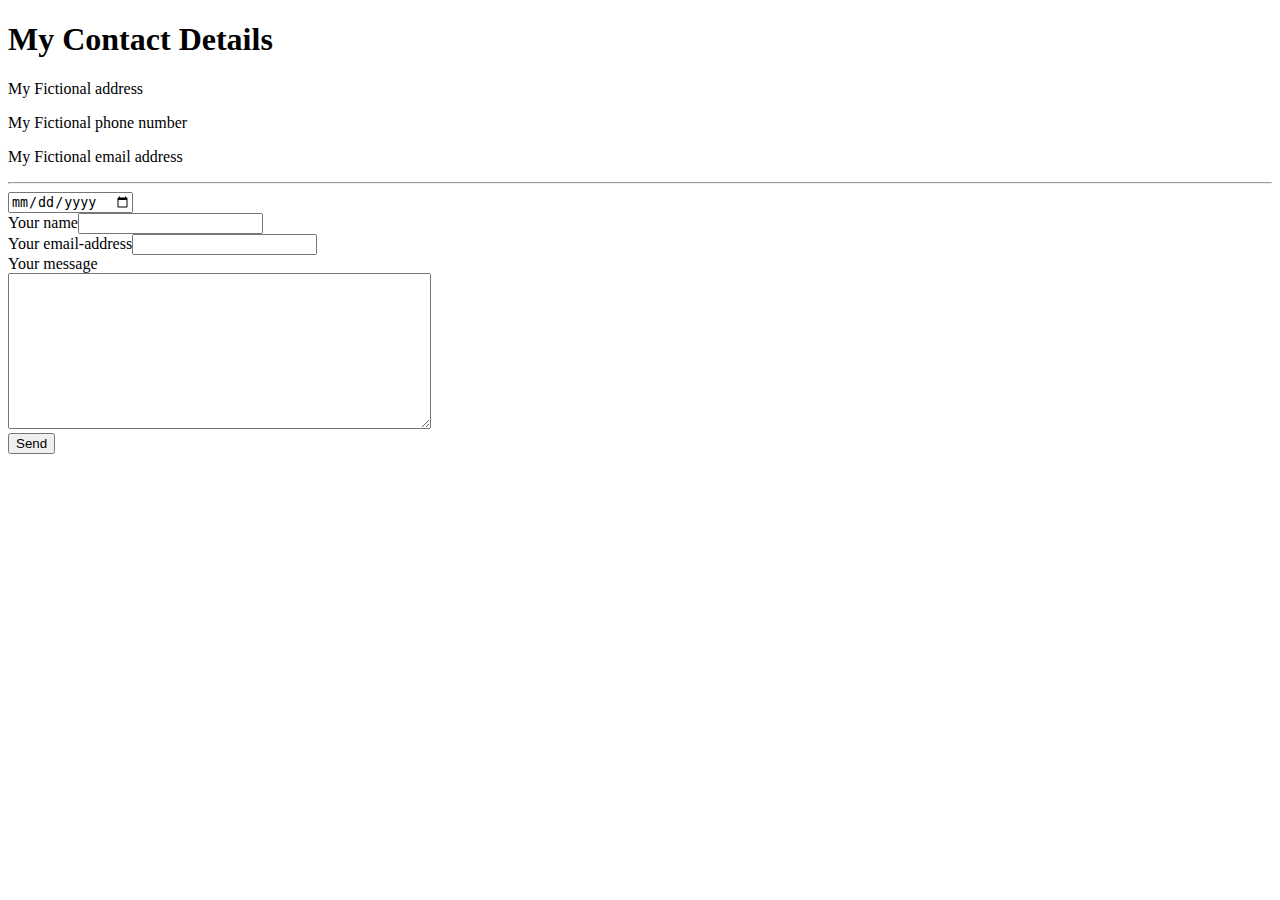
==== contact.html @ b6ec3d16 "cv page complete" ====
<!--
Udemy course
Full Stack Web Developer
Learning and practicing space
Project: CV

Created by: Fink62
-->

<!DOCTYPE html>
<html lang="en">
    <head>
        <meta charset="UTF-8">
        <meta http-equiv="X-UA-Compatible" content="IE=edge">
        <meta name="viewport" content="width=device-width, initial-scale=1.0">
        <title>Fink62 - contact</title>
<!--        <link rel="stylesheet" href="./css/styles.css">-->
</head>
    <body>
        <h1>My Contact Details</h1>
        <p>My Fictional address</p>
        <p>My Fictional phone number</p>
        <p>My Fictional email address</p>
        <hr>
        <input type="date">
        <form action="mailto:joerg@dadada.io" method="post" enctype="text/plain">
            <label for="">Your name</label><input type="text" name="iName"><br>
            <label for="">Your email-address</label><input type="email" name="iMailAddr"><br>
            <label for="">Your message</label><br>
            <textarea name="iMailBody" rows="10" cols="50"></textarea><br>
            <input type="submit" name="" value="Send">
        </form>
    </body>
---- css/styles.css ----
/*
Fink62 homepage
Created by: Fink62
*/

body {
    font-family: Arial, sans-serif;
}
.gNavbar {
    display: flex;
    flex-direction: row;
    justify-content: flex-end;
    align-items: center;
    list-style: none;
}
.gNavbarItem {
    margin: 10px;
}
a:link {
    color: Blue;
    text-decoration: none;
}
a:visited {
    color: Blue;
    text-decoration: none;
}
a:active {
    color: Blue;
    text-decoration: none;
}
a:hover {
    color: Blue;
}
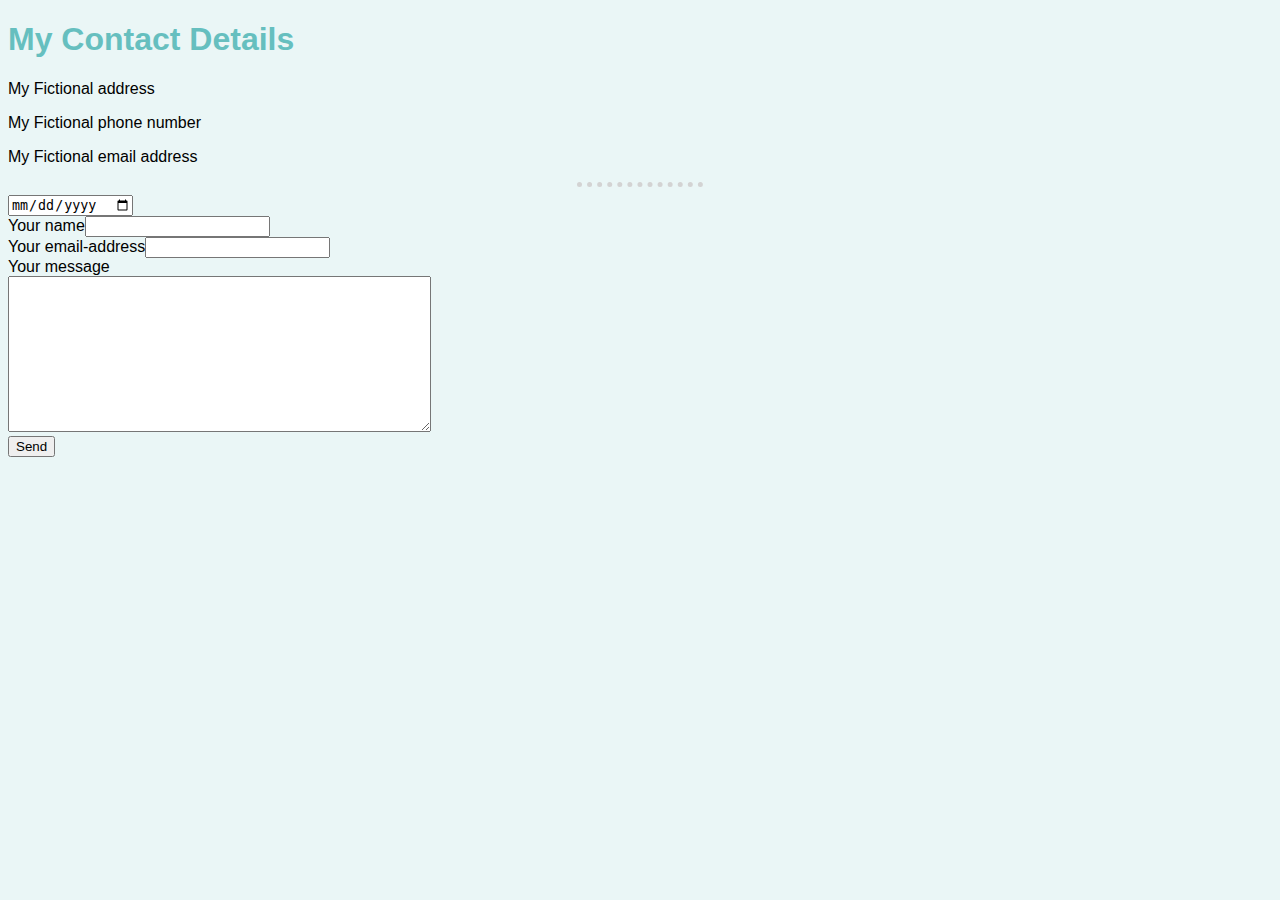
==== commit ebf41436: "external stylesheet" ====
--- a/contact.html
+++ b/contact.html
@@ -14,7 +14,7 @@
         <meta http-equiv="X-UA-Compatible" content="IE=edge">
         <meta name="viewport" content="width=device-width, initial-scale=1.0">
         <title>Fink62 - contact</title>
-<!--        <link rel="stylesheet" href="./css/styles.css">-->
+        <link rel="stylesheet" href="css/styles.css">
 </head>
     <body>
         <h1>My Contact Details</h1>
--- a/css/styles.css
+++ b/css/styles.css
@@ -4,7 +4,17 @@
 */
 
 body {
+    background-color: #EAF6F6;
     font-family: Arial, sans-serif;
+}
+hr {
+    border-style: dotted none none;
+    border-width: 5px;
+    border-color: lightgrey;
+    width: 10%
+}
+h1, h2, h3 {
+    color: #66BFBF;
 }
 .gNavbar {
     display: flex;
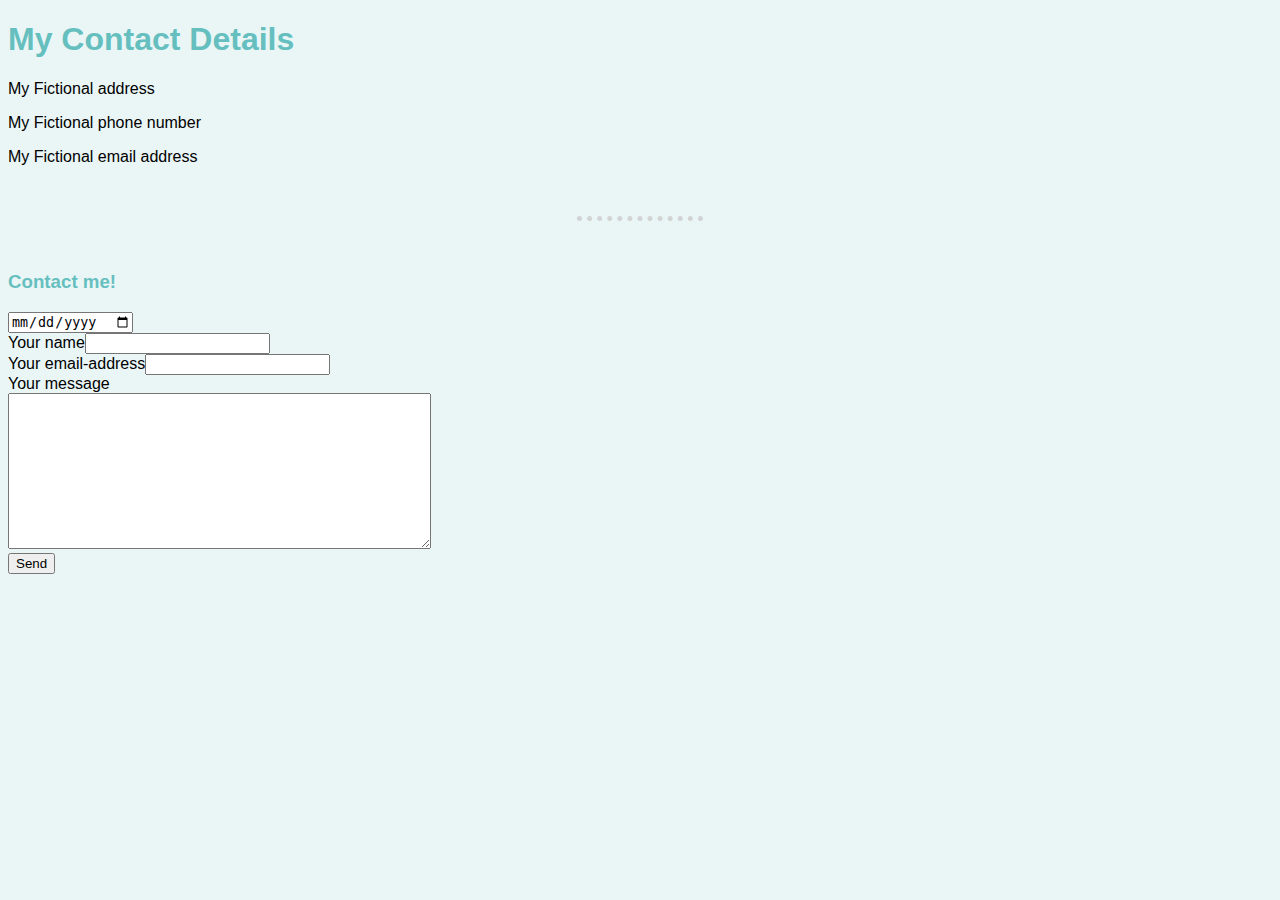
==== commit 591e4100: "hr margins, table style" ====
--- a/contact.html
+++ b/contact.html
@@ -22,6 +22,7 @@
         <p>My Fictional phone number</p>
         <p>My Fictional email address</p>
         <hr>
+        <h3>Contact me!</h3>
         <input type="date">
         <form action="mailto:joerg@dadada.io" method="post" enctype="text/plain">
             <label for="">Your name</label><input type="text" name="iName"><br>
--- a/css/styles.css
+++ b/css/styles.css
@@ -11,10 +11,16 @@
     border-style: dotted none none;
     border-width: 5px;
     border-color: lightgrey;
-    width: 10%
+    width: 10%;
+    margin: 50px auto;
 }
 h1, h2, h3 {
     color: #66BFBF;
+}
+table {
+    table-layout: fixed;
+    width: 100%;
+    max-width: 400px;
 }
 .gNavbar {
     display: flex;
